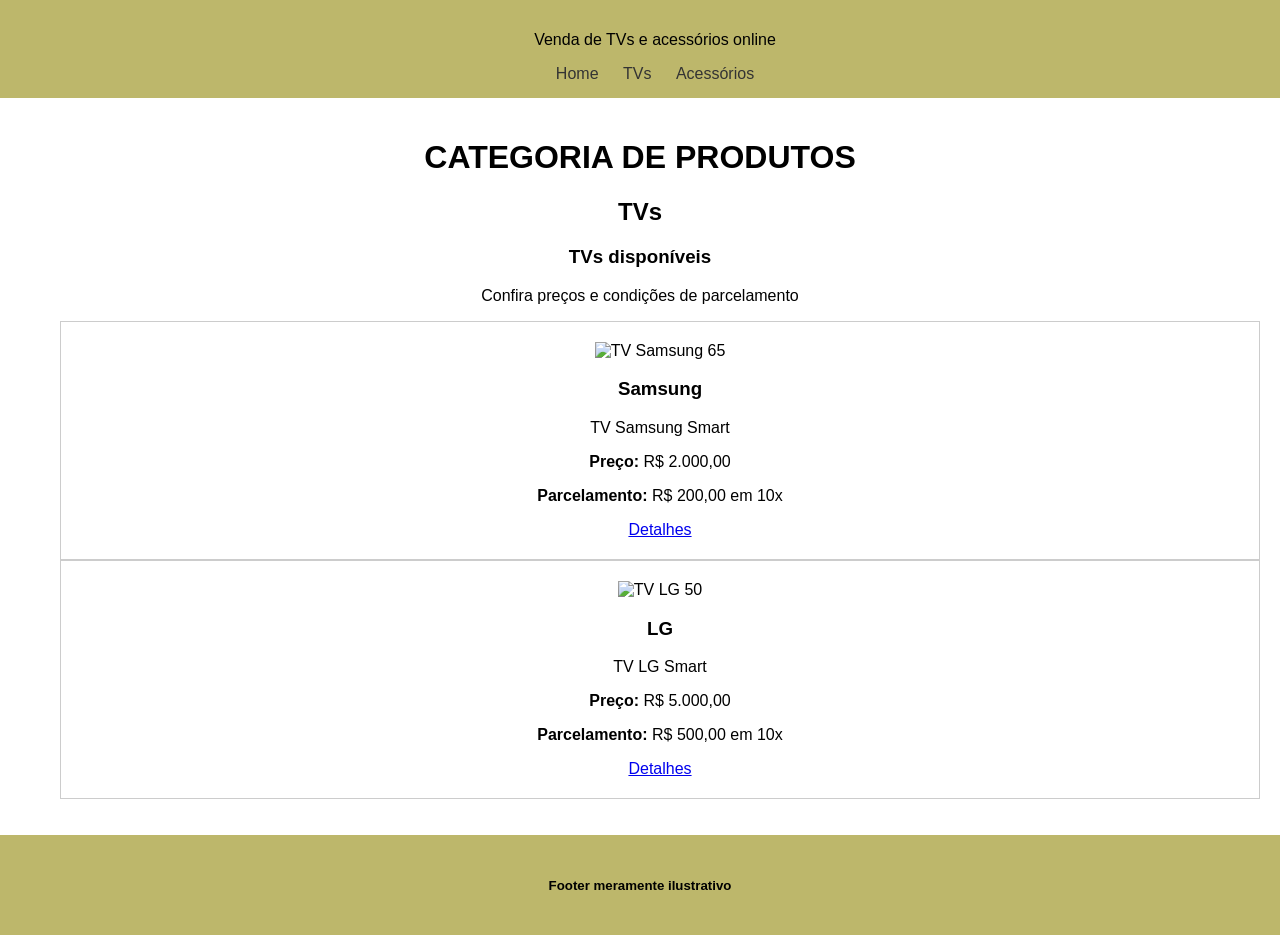
==== DesenvolvimentoWebUni/category_tvs.html @ 44fa615c "Exericicio 6/10" ====
<!DOCTYPE html>
<html lang="pt-BR">
<head>
    <meta charset="UTF-8">
    <meta name="viewport" content="width=device-width, initial-scale=1.0">
    <title>Vendas de TVs</title>
    <link rel="stylesheet" href="styles.css">
</head>

<body class="pageClassBody">
    <header>
        <p>Venda de TVs e acessórios online</p>
        <nav>
            <a href="productions.html">Home</a>
            <a href="category_tvs.html">TVs</a>
            <a href="category_acessoris.html">Acessórios</a>
        </nav>
    </header>

    <main>
        <h1>CATEGORIA DE PRODUTOS</h1>
        <h2>TVs</h2>
        <h3>TVs disponíveis</h3>
        <p>Confira preços e condições de parcelamento</p>

        <ul class="productList">
            <li class="product">
                <img src="https://images.samsung.com/is/image/samsung/p6pim/br/un65m75hagxzd/gallery/br-mini-led-m70h-un65m75hagxzd-554171883?$1164_776_PNG$" alt="TV Samsung 65" width="300">
                <h3>Samsung</h3>
                <p>TV Samsung Smart</p>
                <p><strong>Preço:</strong> R$ 2.000,00</p>
                <p><strong>Parcelamento:</strong> R$ 200,00 em 10x</p>
                <a href="https://www.samsung.com/br/tvs/mini-led-tv/m75h-65-inch-4k-smart-tv-un65m75hagxzd/" target="_blank" rel="noopener noreferrer">Detalhes</a>
            </li>

            <li class="product">
            <img src="https://www.lg.com/content/dam/channel/wcms/1-channel/br/ms/lgcom/2026/tv-audio-video/tv/qned-evo/qned80/gp1/gallery/55-qned80/basic/lg-qned-evo-qned80-2026-55-gallery-basic.jpg/jcr:content/renditions/thum-350x350.jpeg" alt="TV LG 50" width="300">
                <h3>LG</h3>
                <p>TV LG Smart</p>
                <p><strong>Preço:</strong> R$ 5.000,00</p>
                <p><strong>Parcelamento:</strong> R$ 500,00 em 10x</p>
                <a href="https://www.lg.com/br/tvs-e-soundbars/qned/55qned80bsg/" target="_blank" rel="noopener noreferrer">Detalhes</a>
            </li>
        </ul>
    </main>
    <footer class="footer">
       <h5>Footer meramente ilustrativo</h5>
    </footer>
</body>
</html>
---- DesenvolvimentoWebUni/styles.css ----
body {
    margin: 0px;
    padding: 0px;
    text-align: center;
    font-family: Arial, sans-serif;
}

main {
    padding: 20px;
    flex: 1;
}

header {
    position: sticky;
    top: 0;
    z-index: 3;
    padding: 15px;
    background-color: darkkhaki;
    width: 100%;
}

header nav a {
    margin: 0 10px;
    color: #333;
    text-decoration: none;
}

a:hover {
    opacity: 0.5;
}


.products-list {
    padding: 20px;
    display: grid;
    gap: 10px 20px; 
    grid-auto-flow: row;
    grid-template-columns: 1fr 1fr 1fr; 
    grid-template-rows: 1fr;
    justify-items: center; 
    align-items: stretch; 
    align-content: center; 
    overflow: hidden; 
}

.product {
    list-style: none;
    text-align: center;
    border: 1px solid #ccc;
    padding: 20px;
    background-color: #fff;
}

.product img {
    max-width: 100%;
    max-height: 150px;
    object-fit: contain;
}

.footer {

    align-items: end;
    padding: 20px;
    background-color: darkkhaki;
}

@media (max-width: 1024px) {
    .products-list {
        grid-template-columns: 1fr 1fr;
    }
}

@media (max-width: 768px) {
    .products-list {
        grid-template-columns: 1fr;
    }
}

@media print {
    .header,
    .footer {
        display: none;
    }
}
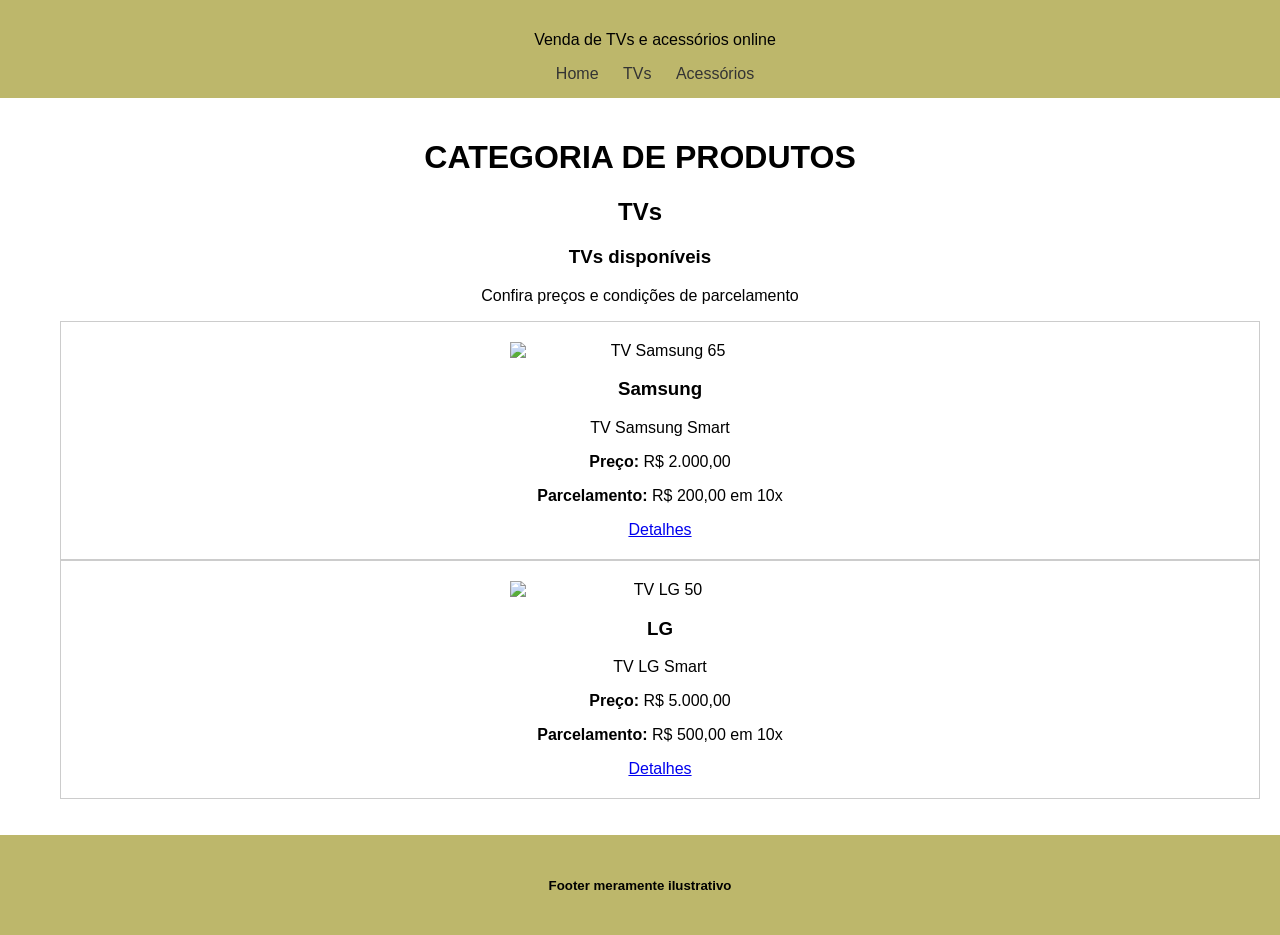
==== commit d48e3fc9: "adição de animação" ====
--- a/DesenvolvimentoWebUni/category_tvs.html
+++ b/DesenvolvimentoWebUni/category_tvs.html
@@ -18,7 +18,9 @@
     </header>
 
     <main>
-        <h1>CATEGORIA DE PRODUTOS</h1>
+        <div class="divintroh1">
+            <h1 class="introh1">CATEGORIA DE PRODUTOS</h1>
+        </div>
         <h2>TVs</h2>
         <h3>TVs disponíveis</h3>
         <p>Confira preços e condições de parcelamento</p>
--- a/DesenvolvimentoWebUni/styles.css
+++ b/DesenvolvimentoWebUni/styles.css
@@ -24,11 +24,57 @@
     color: #333;
     text-decoration: none;
 }
-
+a {
+    transition: opacity 0.8s ease;
+}
 a:hover {
     opacity: 0.5;
+    text-decoration: none;
+}
+img{
+    display: block;
+    margin: auto;
+}
+    img:hover {
+        transform: scale(1.2);
+    }
+.productsTitle{
+    animation: rotate 3s linear infinite;
 }
 
+@keyframes rotate{
+    0% {
+        transform: rotateX('20deg');
+    }
+
+    50%{
+        transform: rotateY('20deg');
+    }
+
+    100%{
+        transform: rotateZ('10deg');
+    }
+}
+.divintroh1{
+    align-items: center;
+    width: 100%;
+}
+.introh1{
+    animation: move 3s linear infinite;
+    align-self: center;
+    width: auto;
+}
+@keyframes move {
+    0%{
+        transform: translate(0,0);
+    }
+    50%{
+        transform: translate(20%, 20%);
+    }
+    100%{
+        transform: translate(0,0);
+    }
+}
 
 .products-list {
     padding: 20px;
